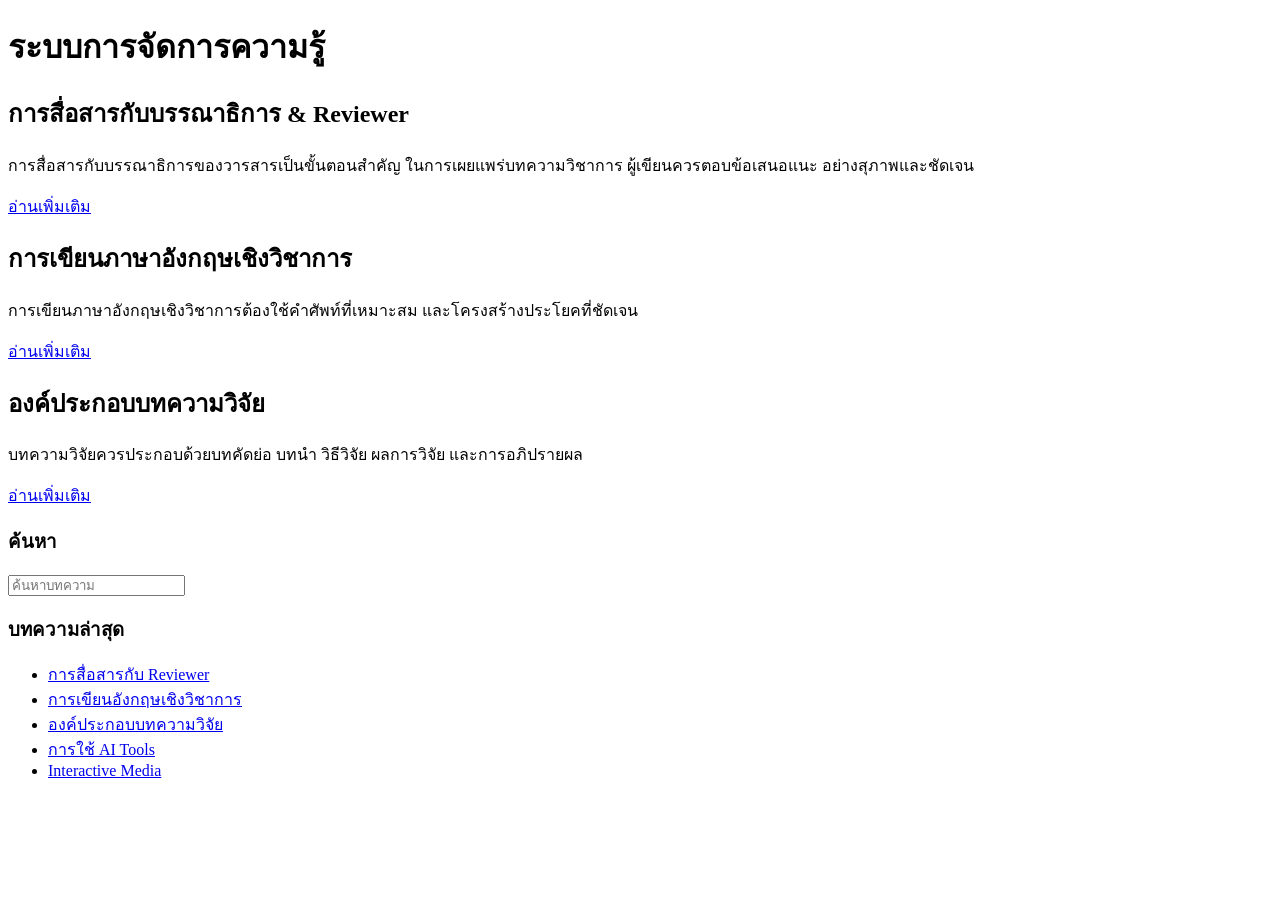
==== index.html @ f58a76ef "Add initial HTML structure for knowledge management system" ====
<!DOCTYPE html>
<html lang="th">
<head>
<meta charset="UTF-8">
<title>ระบบการจัดการความรู้</title>
<link rel="stylesheet" href="style.css">
</head>

<body>

<header>
<h1>ระบบการจัดการความรู้</h1>
</header>

<div class="wrapper">

<div class="content">

<div class="post">
<h2>การสื่อสารกับบรรณาธิการ & Reviewer</h2>
<p>
การสื่อสารกับบรรณาธิการของวารสารเป็นขั้นตอนสำคัญ
ในการเผยแพร่บทความวิชาการ ผู้เขียนควรตอบข้อเสนอแนะ
อย่างสุภาพและชัดเจน
</p>
<a href="post1.html">อ่านเพิ่มเติม</a>
</div>

<div class="post">
<h2>การเขียนภาษาอังกฤษเชิงวิชาการ</h2>
<p>
การเขียนภาษาอังกฤษเชิงวิชาการต้องใช้คำศัพท์ที่เหมาะสม
และโครงสร้างประโยคที่ชัดเจน
</p>
<a href="post2.html">อ่านเพิ่มเติม</a>
</div>

<div class="post">
<h2>องค์ประกอบบทความวิจัย</h2>
<p>
บทความวิจัยควรประกอบด้วยบทคัดย่อ บทนำ วิธีวิจัย
ผลการวิจัย และการอภิปรายผล
</p>
<a href="post3.html">อ่านเพิ่มเติม</a>
</div>

</div>

<div class="sidebar">

<h3>ค้นหา</h3>
<input placeholder="ค้นหาบทความ">

<h3>บทความล่าสุด</h3>
<ul>
<li><a href="post1.html">การสื่อสารกับ Reviewer</a></li>
<li><a href="post2.html">การเขียนอังกฤษเชิงวิชาการ</a></li>
<li><a href="post3.html">องค์ประกอบบทความวิจัย</a></li>
<li><a href="post4.html">การใช้ AI Tools</a></li>
<li><a href="post5.html">Interactive Media</a></li>
</ul>

</div>

</div>

</body>
</html>
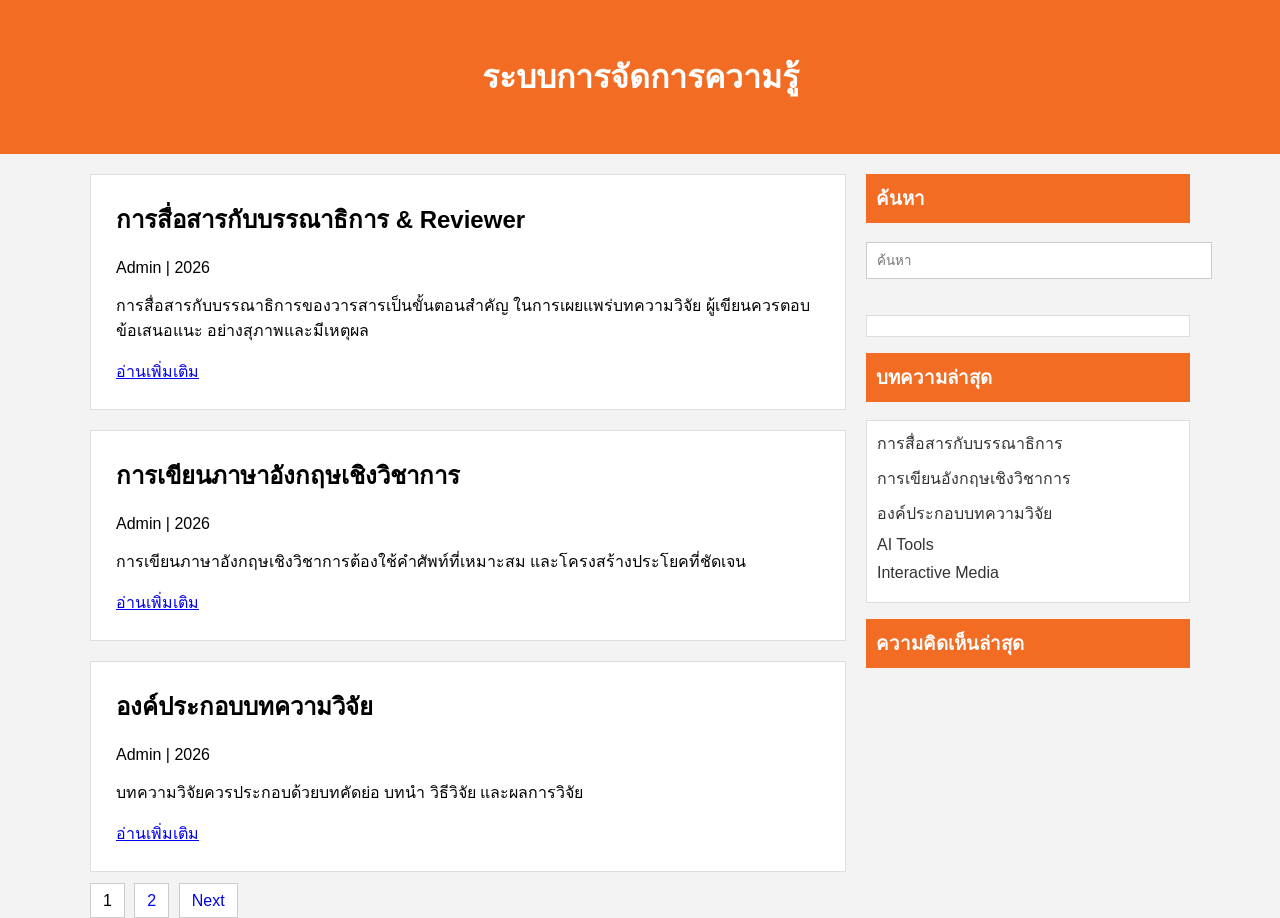
==== commit ae154620: "Update content and structure in index.html" ====
--- a/index.html
+++ b/index.html
@@ -1,15 +1,24 @@
 <!DOCTYPE html>
-<html lang="th">
+<html>
+
 <head>
+
 <meta charset="UTF-8">
+
 <title>ระบบการจัดการความรู้</title>
+
 <link rel="stylesheet" href="style.css">
+
+<script src="data.js"></script>
+
 </head>
 
 <body>
 
 <header>
+
 <h1>ระบบการจัดการความรู้</h1>
+
 </header>
 
 <div class="wrapper">
@@ -17,52 +26,109 @@
 <div class="content">
 
 <div class="post">
+
 <h2>การสื่อสารกับบรรณาธิการ & Reviewer</h2>
+
+<div class="meta">Admin | 2026</div>
+
 <p>
 การสื่อสารกับบรรณาธิการของวารสารเป็นขั้นตอนสำคัญ
-ในการเผยแพร่บทความวิชาการ ผู้เขียนควรตอบข้อเสนอแนะ
-อย่างสุภาพและชัดเจน
+ในการเผยแพร่บทความวิจัย ผู้เขียนควรตอบข้อเสนอแนะ
+อย่างสุภาพและมีเหตุผล
 </p>
+
 <a href="post1.html">อ่านเพิ่มเติม</a>
+
 </div>
 
 <div class="post">
+
 <h2>การเขียนภาษาอังกฤษเชิงวิชาการ</h2>
+
+<div class="meta">Admin | 2026</div>
+
 <p>
 การเขียนภาษาอังกฤษเชิงวิชาการต้องใช้คำศัพท์ที่เหมาะสม
 และโครงสร้างประโยคที่ชัดเจน
 </p>
+
 <a href="post2.html">อ่านเพิ่มเติม</a>
+
 </div>
 
 <div class="post">
+
 <h2>องค์ประกอบบทความวิจัย</h2>
+
+<div class="meta">Admin | 2026</div>
+
 <p>
-บทความวิจัยควรประกอบด้วยบทคัดย่อ บทนำ วิธีวิจัย
-ผลการวิจัย และการอภิปรายผล
+บทความวิจัยควรประกอบด้วยบทคัดย่อ
+บทนำ วิธีวิจัย และผลการวิจัย
 </p>
+
 <a href="post3.html">อ่านเพิ่มเติม</a>
+
+</div>
+
+<div class="pagination">
+
+<a>1</a>
+
+<a href="page2.html">2</a>
+
+<a href="page2.html">Next</a>
+
 </div>
 
 </div>
 
 <div class="sidebar">
 
+<div class="box">
+
 <h3>ค้นหา</h3>
-<input placeholder="ค้นหาบทความ">
+
+<input
+id="searchInput"
+onkeyup="searchPost()"
+class="search"
+placeholder="ค้นหา">
+
+<ul id="searchResult"></ul>
+
+</div>
+
+<div class="box">
 
 <h3>บทความล่าสุด</h3>
+
 <ul>
-<li><a href="post1.html">การสื่อสารกับ Reviewer</a></li>
+
+<li><a href="post1.html">การสื่อสารกับบรรณาธิการ</a></li>
 <li><a href="post2.html">การเขียนอังกฤษเชิงวิชาการ</a></li>
 <li><a href="post3.html">องค์ประกอบบทความวิจัย</a></li>
-<li><a href="post4.html">การใช้ AI Tools</a></li>
+<li><a href="post4.html">AI Tools</a></li>
 <li><a href="post5.html">Interactive Media</a></li>
+
 </ul>
+
+</div>
+
+<div class="box">
+
+<h3>ความคิดเห็นล่าสุด</h3>
+
+<div id="commentList"></div>
 
 </div>
 
 </div>
 
+</div>
+
+<script src="script.js"></script>
+
 </body>
+
 </html>
--- a/style.css
+++ b/style.css
@@ -0,0 +1,77 @@
+body{
+font-family: Arial, sans-serif;
+background:#f3f3f3;
+margin:0;
+}
+
+header{
+background:#f26c23;
+color:white;
+padding:30px;
+text-align:center;
+}
+
+.wrapper{
+width:1100px;
+margin:auto;
+display:flex;
+margin-top:20px;
+}
+
+.content{
+width:70%;
+}
+
+.sidebar{
+width:30%;
+margin-left:20px;
+}
+
+.post{
+background:white;
+padding:25px;
+margin-bottom:20px;
+border:1px solid #ddd;
+}
+
+.post h2{
+margin-top:0;
+}
+
+.sidebar h3{
+background:#f26c23;
+color:white;
+padding:10px;
+margin-top:0;
+}
+
+.sidebar ul{
+list-style:none;
+padding:10px;
+background:white;
+border:1px solid #ddd;
+}
+
+.sidebar li{
+margin-bottom:10px;
+}
+
+.sidebar a{
+text-decoration:none;
+color:#333;
+}
+
+input{
+width:100%;
+padding:10px;
+margin-bottom:20px;
+border:1px solid #ccc;
+}
+
+.pagination a{
+padding:8px 12px;
+border:1px solid #ccc;
+margin-right:5px;
+text-decoration:none;
+background:white;
+}
